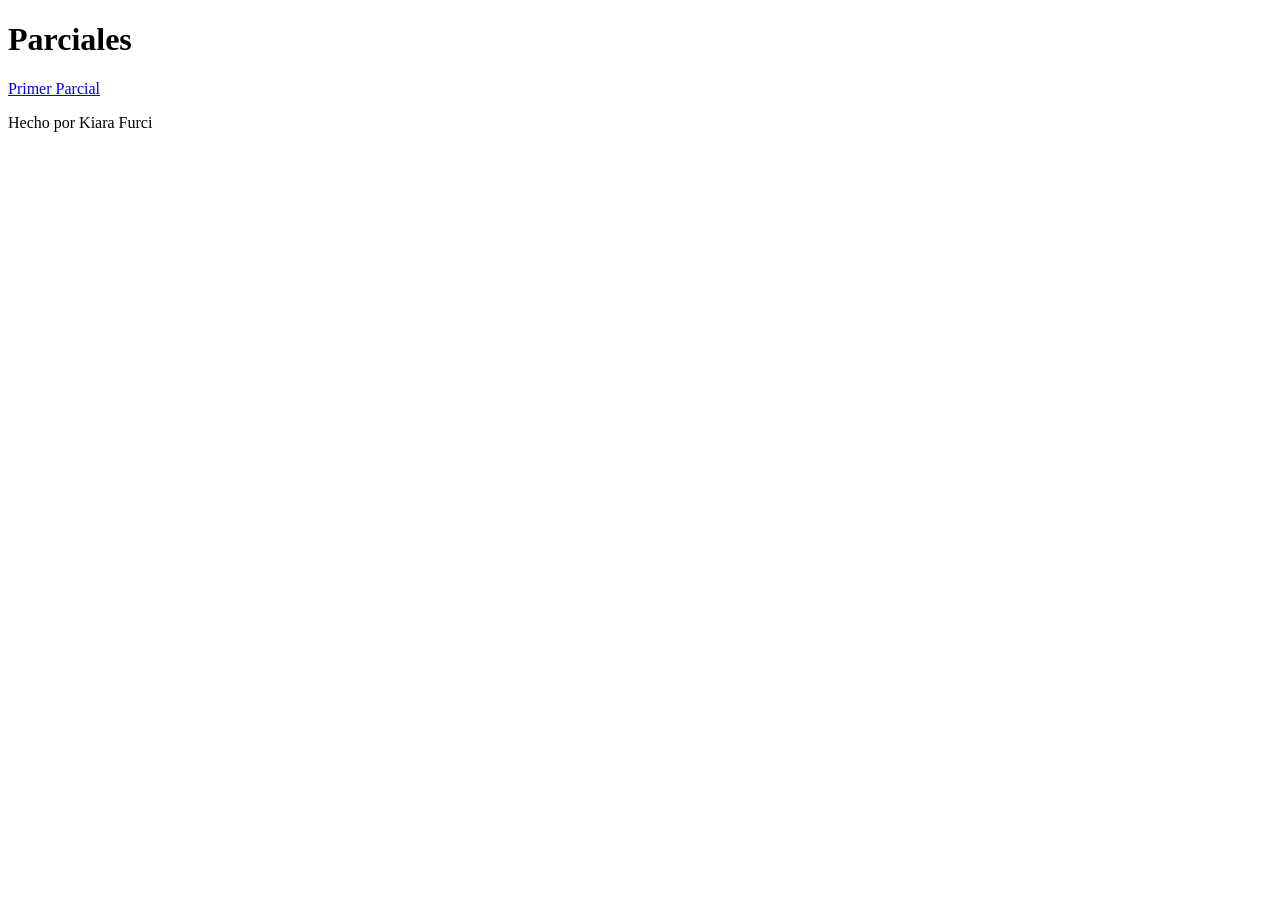
==== index.html @ ddb86866 "Inicio Pages Agregué el index de GitHub Pages" ====
<!DOCTYPE html>
    <html lang="es">
        <head>
            <meta charset="UTF-8">
            <title>Primer Parcial - Informática General</title>

            <link rel="preconnect" href="https://fonts.googleapis.com">
            <link rel="preconnect" href="https://fonts.gstatic.com" crossorigin>
            <link href="https://fonts.googleapis.com/css2?family=Arvo:ital,wght@0,400;0,700;1,400;1,700&display=swap" rel="stylesheet">

            <link href="css/estilos.css" rel="stylesheet">
        </head>
        <body>
            <div class="contenedor">
                <header>
                    <h1>Parciales</h1>
                </header>
                <main>
                    <section>
                        <p><a href="Primer Parcial/index.html" target="_blank">Primer Parcial</a></p>
                    </section>
                </main>
                <footer>
                    <p>Hecho por Kiara Furci</p>
                </footer>
            </div>
        </body>
    </html>
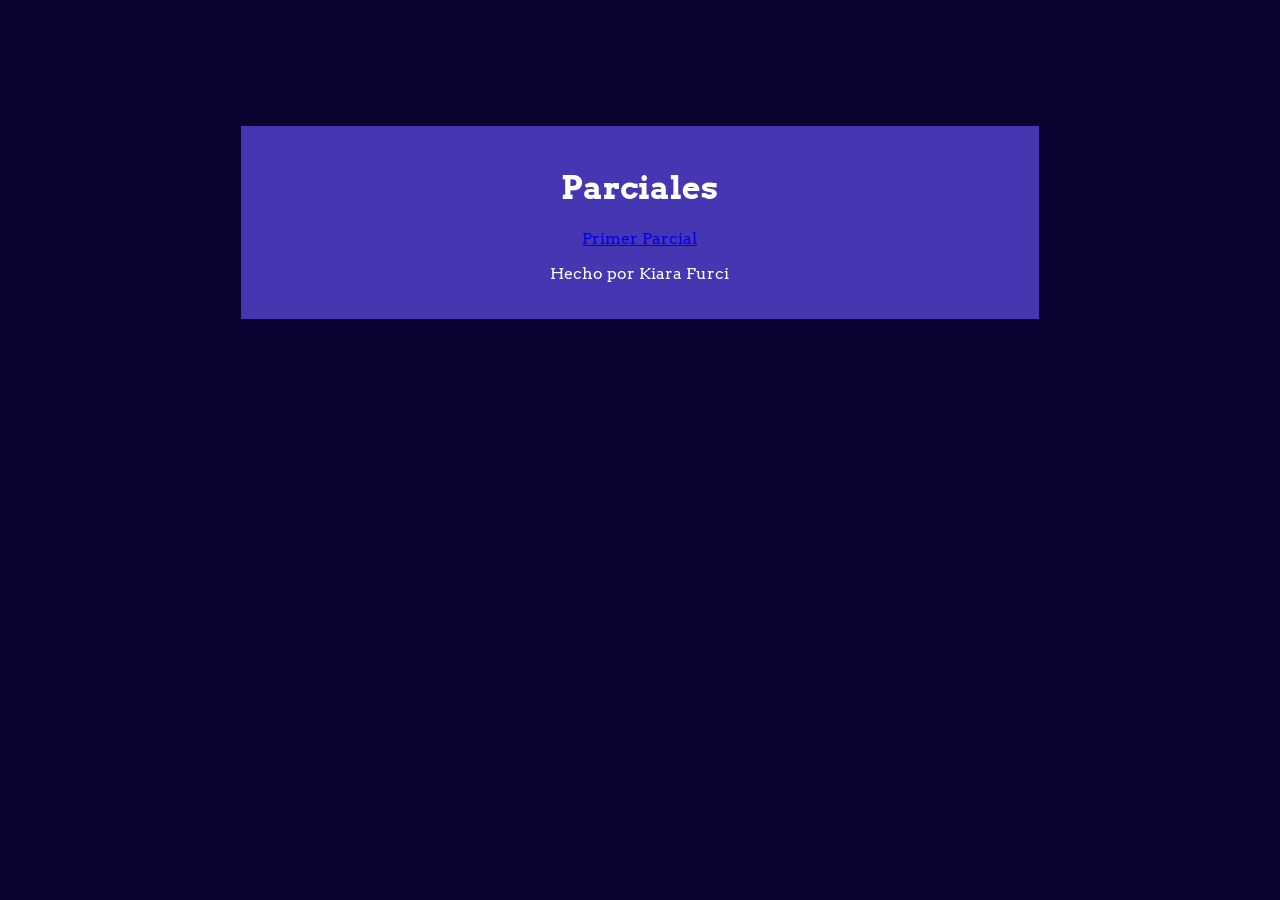
==== commit 79ba49ff: "Inicio Pages Quité varios <section>" ====
--- a/index.html
+++ b/index.html
@@ -16,9 +16,7 @@
                     <h1>Parciales</h1>
                 </header>
                 <main>
-                    <section>
-                        <p><a href="Primer Parcial/index.html" target="_blank">Primer Parcial</a></p>
-                    </section>
+                    <p><a href="Primer Parcial/index.html" target="_blank">Primer Parcial</a></p>
                 </main>
                 <footer>
                     <p>Hecho por Kiara Furci</p>
--- a/css/estilos.css
+++ b/css/estilos.css
@@ -0,0 +1,20 @@
+body {
+    background-color: rgb(10, 3, 49);
+    font-family: 'Arvo', serif;
+    color: white;
+}
+.contenedor {
+    background-color: rgba(96, 76, 231, 0.7);
+    width: 60%;
+    margin: 10% auto;
+    padding: 20px;
+}
+h1, p, a {
+    text-align: center;
+}
+a:hover {
+    color: violet;
+}
+a:active {
+    color: rgb(127, 23, 175);
+}
